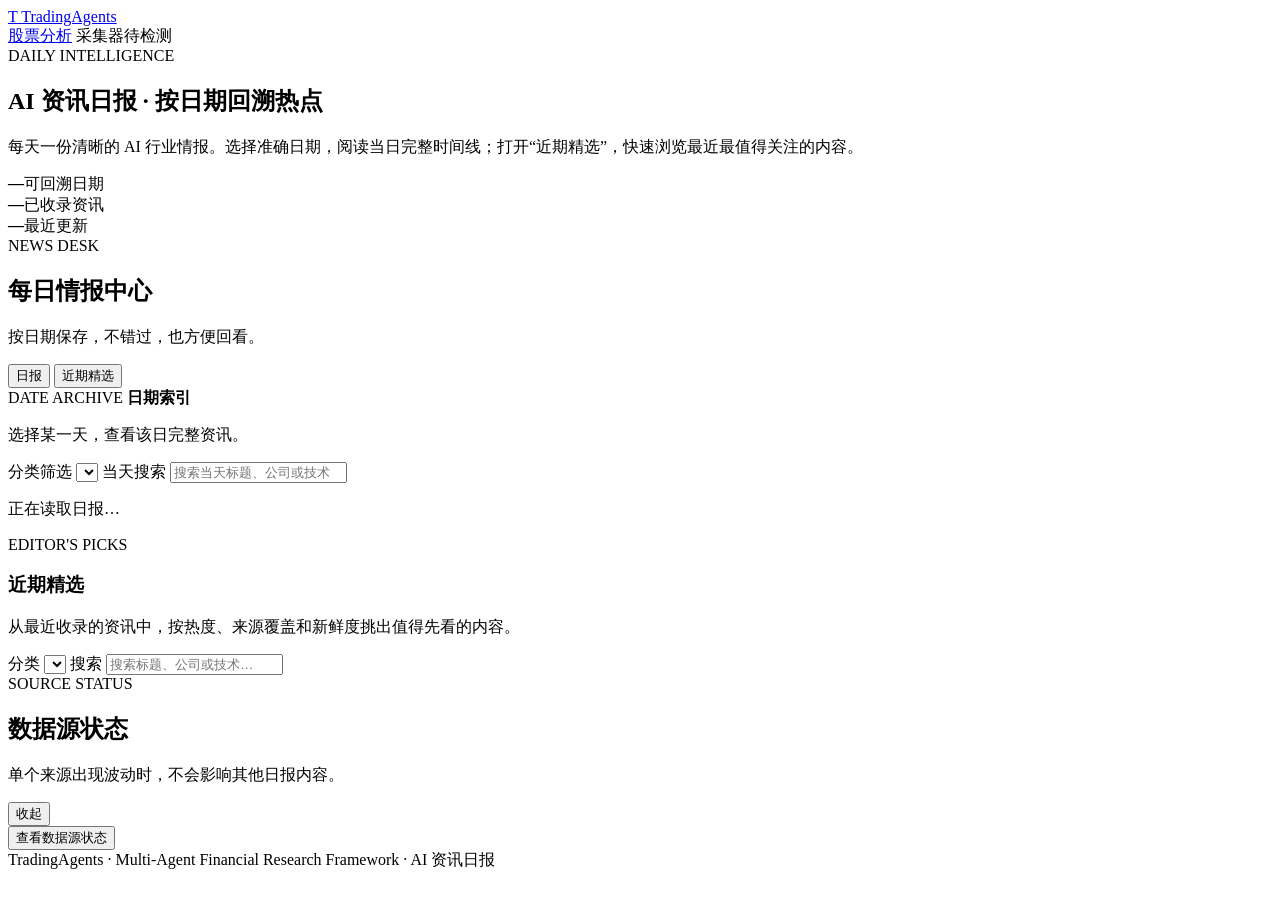
==== web/static/news.html @ 2152e1b4 "feat(web): add AI news module with worker, API and pages - RSS/Atom + Hacker News sources, SQLite st" ====
<!doctype html>
<html lang="zh-CN">
  <head>
    <meta charset="UTF-8" />
    <meta name="viewport" content="width=device-width, initial-scale=1.0" />
    <meta name="description" content="TradingAgents AI 资讯日报：按日期回溯 AI 行业热点" />
    <title>TradingAgents · AI 资讯日报</title>
    <link rel="stylesheet" href="/static/styles.css?v=workspace-1" />
    <link rel="stylesheet" href="/static/news.css?v=7" />
  </head>
  <body>
    <div class="ambient ambient-one"></div>
    <div class="ambient ambient-two"></div>
    <header class="topbar">
      <a class="brand" href="/" aria-label="TradingAgents 股票分析">
        <span class="brand-mark">T</span>
        <span>TradingAgents</span>
      </a>
      <div class="topbar-actions">
        <a class="history-trigger nav-link active" href="/">股票分析</a>
        <span class="status-pill" id="news-status-pill"><i></i> 采集器待检测</span>
      </div>
    </header>

    <main>
      <section class="news-hero">
        <div class="eyebrow">DAILY INTELLIGENCE</div>
        <h1>AI 资讯日报<span> · 按日期回溯热点</span></h1>
        <p class="news-hero-copy">每天一份清晰的 AI 行业情报。选择准确日期，阅读当日完整时间线；打开“近期精选”，快速浏览最近最值得关注的内容。</p>
        <div class="news-hero-stats" aria-label="资讯状态">
          <div><strong id="news-day-count">—</strong><span>可回溯日期</span></div>
          <div><strong id="news-item-count">—</strong><span>已收录资讯</span></div>
          <div><strong id="news-last-update">—</strong><span>最近更新</span></div>
        </div>
      </section>

      <section class="news-board" aria-label="AI 资讯日报">
        <div class="news-board-header">
          <div>
            <span class="eyebrow">NEWS DESK</span>
            <h2>每日情报中心</h2>
            <p>按日期保存，不错过，也方便回看。</p>
          </div>
          <div class="news-view-tabs" role="tablist" aria-label="资讯视图">
            <button class="news-view-tab active" id="view-digest-btn" type="button" role="tab" aria-selected="true">日报</button>
            <button class="news-view-tab" id="view-featured-btn" type="button" role="tab" aria-selected="false">近期精选</button>
          </div>
        </div>

        <div id="digest-view" class="news-view-panel">
          <div class="digest-layout">
            <aside class="digest-archive" aria-label="日报日期索引">
              <div class="digest-archive-head">
                <span>DATE ARCHIVE</span>
                <strong>日期索引</strong>
              </div>
              <p>选择某一天，查看该日完整资讯。</p>
              <div class="digest-day-bar" id="digest-day-bar" role="tablist" aria-label="日报日期选择"></div>
            </aside>

            <section class="digest-content" aria-live="polite">
              <div class="news-filter-row digest-filter-row">
                <label class="news-filter-field">
                  <span>分类筛选</span>
                  <select id="digest-category-select" aria-label="日报分类"></select>
                </label>
                <label class="news-filter-field news-filter-search">
                  <span>当天搜索</span>
                  <input id="digest-search-input" type="search" maxlength="100" placeholder="搜索当天标题、公司或技术…" autocomplete="off" />
                </label>
              </div>
              <div id="digest-body">
                <div class="news-loading"><span></span><p>正在读取日报…</p></div>
              </div>
            </section>
          </div>
        </div>

        <div id="featured-view" class="news-view-panel hidden" aria-live="polite">
          <div class="featured-heading">
            <div>
              <span class="eyebrow">EDITOR'S PICKS</span>
              <h3>近期精选</h3>
              <p>从最近收录的资讯中，按热度、来源覆盖和新鲜度挑出值得先看的内容。</p>
            </div>
            <span class="news-module-meta" id="featured-meta"></span>
          </div>
          <div class="news-filter-row">
            <label class="news-filter-field">
              <span>分类</span>
              <select id="featured-category-select" aria-label="精选分类"></select>
            </label>
            <label class="news-filter-field news-filter-search">
              <span>搜索</span>
              <input id="featured-search-input" type="search" maxlength="100" placeholder="搜索标题、公司或技术…" autocomplete="off" />
            </label>
          </div>
          <div class="featured-list" id="featured-list"></div>
        </div>
      </section>

      <section class="news-sources hidden" id="news-sources-panel" aria-label="数据源状态">
        <div class="news-sources-heading">
          <div>
            <span class="eyebrow">SOURCE STATUS</span>
            <h2>数据源状态</h2>
            <p>单个来源出现波动时，不会影响其他日报内容。</p>
          </div>
          <button class="ghost-button" id="news-sources-close" type="button">收起</button>
        </div>
        <div class="news-sources-grid" id="news-sources-grid"></div>
      </section>

      <div class="news-sources-entry">
        <button class="ghost-button" id="news-sources-toggle" type="button">查看数据源状态</button>
      </div>
    </main>

    <footer>TradingAgents · Multi-Agent Financial Research Framework · AI 资讯日报</footer>
    <script src="/static/news.js?v=7" defer></script>
  </body>
</html>
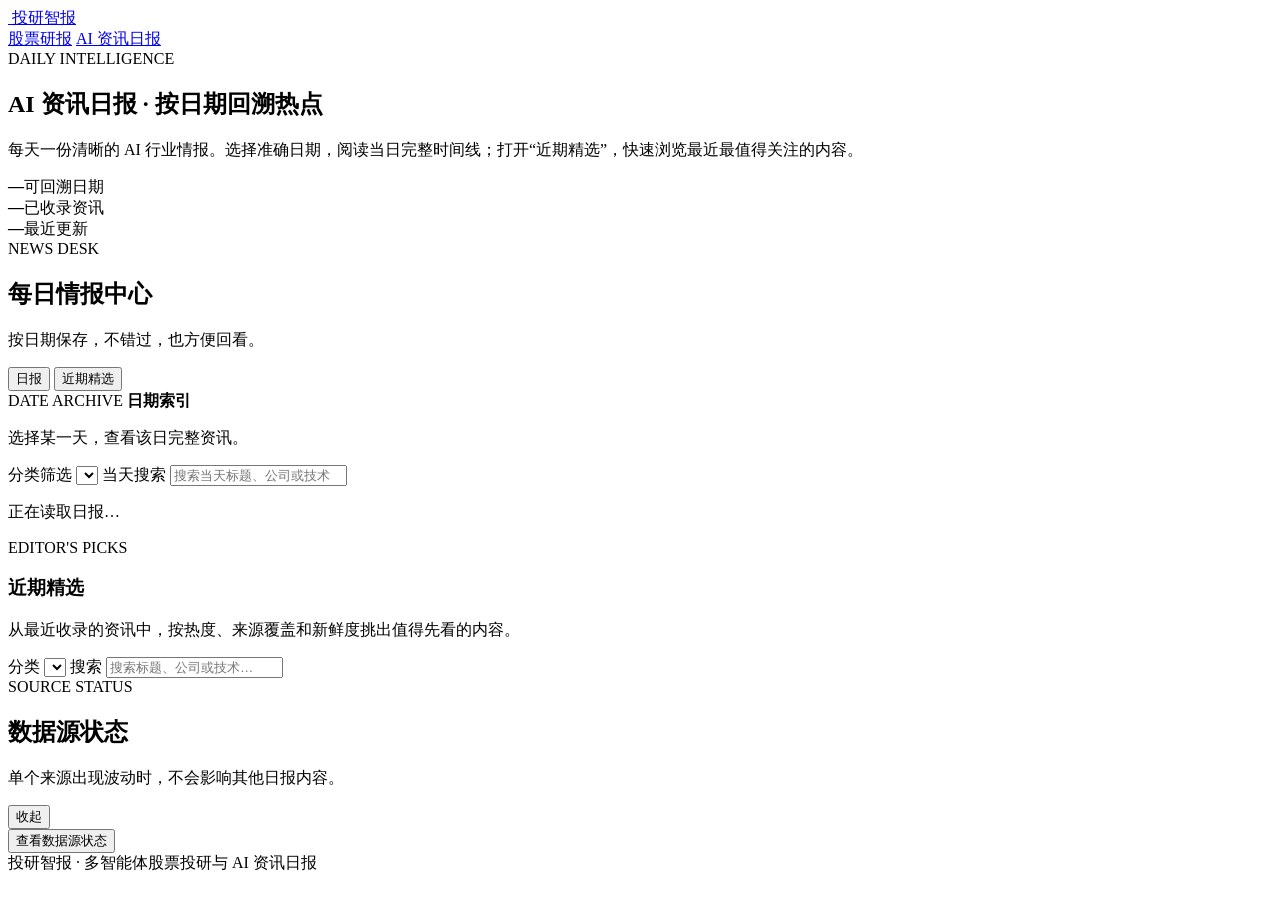
==== commit 3692b9a3: "refactor: streamline trading agents project" ====
--- a/web/static/news.html
+++ b/web/static/news.html
@@ -3,26 +3,28 @@
   <head>
     <meta charset="UTF-8" />
     <meta name="viewport" content="width=device-width, initial-scale=1.0" />
-    <meta name="description" content="TradingAgents AI 资讯日报：按日期回溯 AI 行业热点" />
-    <title>TradingAgents · AI 资讯日报</title>
-    <link rel="stylesheet" href="/static/styles.css?v=workspace-1" />
+    <meta name="description" content="投研智报 AI 资讯日报：按日期回溯 AI 行业热点" />
+    <link rel="icon" type="image/png" href="/static/touyan-zhibao-icon.png?v=1" />
+    <title>投研智报 · AI 资讯日报</title>
+    <link rel="stylesheet" href="/static/styles.css?v=workspace-6" />
     <link rel="stylesheet" href="/static/news.css?v=7" />
   </head>
   <body>
     <div class="ambient ambient-one"></div>
     <div class="ambient ambient-two"></div>
     <header class="topbar">
-      <a class="brand" href="/" aria-label="TradingAgents 股票分析">
-        <span class="brand-mark">T</span>
-        <span>TradingAgents</span>
+      <a class="brand" href="/" aria-label="投研智报股票分析">
+        <img class="brand-logo" src="/static/touyan-zhibao-icon.png?v=1" alt="" aria-hidden="true" />
+        <span>投研智报</span>
       </a>
       <div class="topbar-actions">
-        <a class="history-trigger nav-link active" href="/">股票分析</a>
-        <span class="status-pill" id="news-status-pill"><i></i> 采集器待检测</span>
+        <a class="history-trigger nav-link" href="/">股票研报</a>
+        <a class="history-trigger nav-link active" href="/news" aria-current="page">AI 资讯日报</a>
       </div>
     </header>
 
     <main>
+      <span class="status-pill hidden" id="news-status-pill" aria-hidden="true"><i></i></span>
       <section class="news-hero">
         <div class="eyebrow">DAILY INTELLIGENCE</div>
         <h1>AI 资讯日报<span> · 按日期回溯热点</span></h1>
@@ -116,7 +118,7 @@
       </div>
     </main>
 
-    <footer>TradingAgents · Multi-Agent Financial Research Framework · AI 资讯日报</footer>
+    <footer>投研智报 · 多智能体股票投研与 AI 资讯日报</footer>
     <script src="/static/news.js?v=7" defer></script>
   </body>
 </html>
